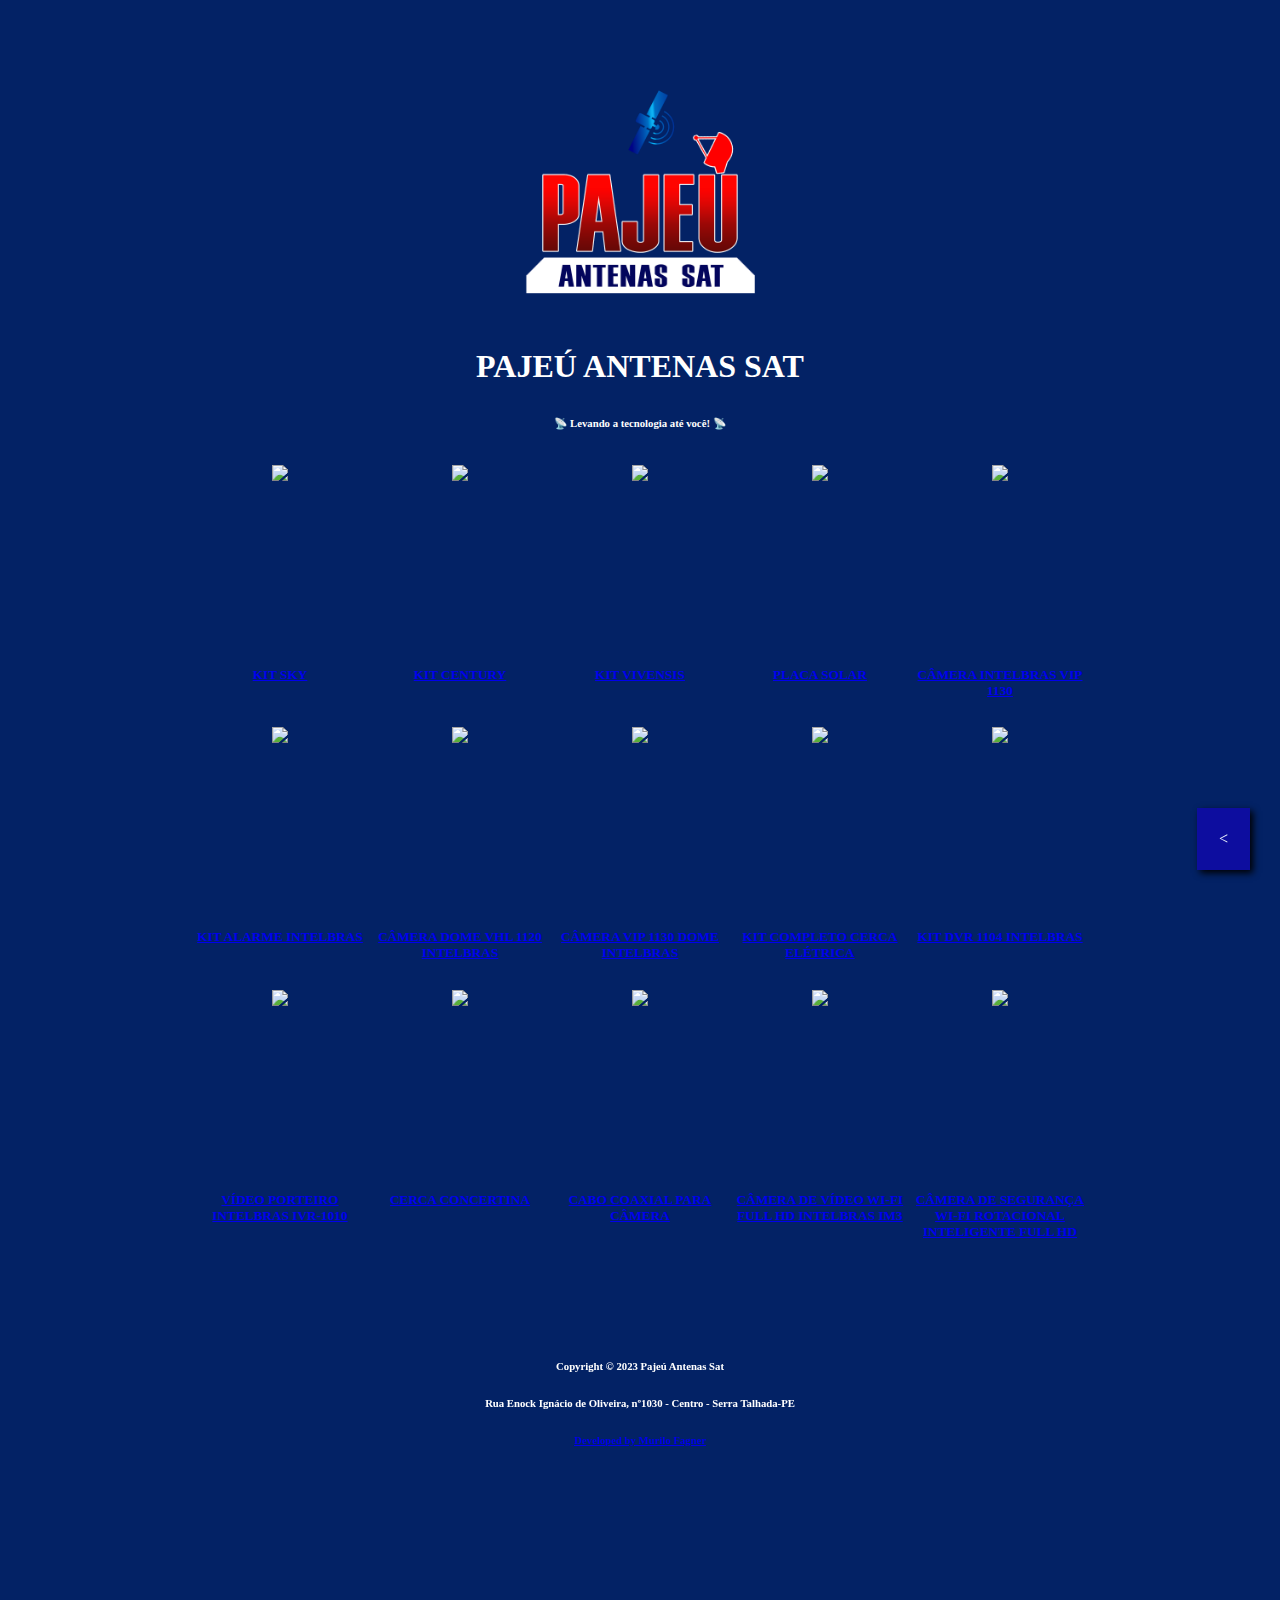
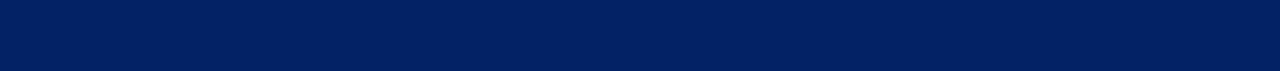
==== Produtos.html @ 621a9e15 "Update Produtos.html" ====
<!DOCTYPE html>
<html lang="pt-br">
<head>
<!-- CSS only -->
<link href="https://cdn.jsdelivr.net/npm/bootstrap@5.2.0/dist/css/bootstrap.min.css" rel="stylesheet" integrity="sha384-gH2yIJqKdNHPEq0n4Mqa/HGKIhSkIHeL5AyhkYV8i59U5AR6csBvApHHNl/vI1Bx" crossorigin="anonymous">

<link rel="icon" href="icon.png">
<meta charset="UTF-8"/>

<br/> <br/> <br/>

<style>
  body {
  
     /* height: 100vh;
     background-image: url("Imagem/back3\ copiar.png");
     background-position: center center;
     background-repeat: no-repeat;
     background-size: cover;
     background-attachment: fixed;*/
  
     /* RESUMO DO CÓDIGO ACIMA*/ 
     /* Shorthand - background
        color > image > position > repeat > size > attachent
     */
     background: rgb(3, 34, 101) url(back1.gif) center center no-repeat fixed;
   background-size: cover;
  }

</style>

<p style="text-align:center"> <a href="Video/apresentação.mp4" target="_blank"> <img src="Imagem/logo.png" vspace="2" hspace="2" width="230vh"height="230vh"> </p> </a>

<b> <h1> <strong> <p style="text-align:center">  <font color="#ffffff"> PAJEÚ ANTENAS SAT <font  face="Verdana"> </strong> </h1> 
  <h6> <p style="text-align:center"><font color="#ffffff"> 📡 Levando a tecnologia até você! 📡 </font> </h6>
</b> </p> </p>

<a id="voltar" href="index.html">&#60; </a>

<style>


 .container div{
     width: 170px;
     height: 170px;
     display: flex;
     margin: 5px;
     align-items: right;
     justify-content: center;
     position: relative;
     top: 5px;
     text-align: center;
     
  }

  .container1 div{
     width: 170px;
     height: 170px;
     display: flex;
     margin: 5px;
     align-items: right;
     justify-content: center;
     position: relative;
     top: -93px;
     text-align: center;
    
  }

  .container2 div{
     width: 170px;
     height: 170px;
     display: flex;
     margin: 5px;
     align-items: right;
     justify-content: center;
     position: relative;
     top: -190px;
     text-align: center;
     
  }

  #voltar {
    text-decoration: none;
    color: aliceblue;
    background-color: rgb(13, 13, 159);
    padding: 22px;
    position: fixed;
    right: 30px;
    bottom: 30px;
    box-shadow: 3px 3px 7px #000000;
  
  }


  .containerrodape{
    position: relative;
    top: -200px;
  }

  .container{    
     display: flex;
     justify-content: center;
     
  }

  .container1{
    display: flex;
    justify-content: center;
  }

  .container2{
    display: flex;
    justify-content: center;
  }

</style>

</head>


<body>

  <div class="container">
      <a href="http://wa.me/+5587996364531"> <div> <img src="Produtos/ca1.png"> </div> </a>
      <a href="http://wa.me/+5587996364531"> <div> <img src="Produtos/ca2.png"> </div> </a>
      <a href="http://wa.me/+5587996364531"> <div> <img src="Produtos/ca3.png"> </div> </a>
      <a href="http://wa.me/+5587996364531"> <div> <img src="Produtos/ca4.png"> </div> </a>
      <a href="http://wa.me/+5587996364531"> <div> <img src="Produtos/ca5.png"> </div> </a>
  </div>

  <div class="container">  
    <a href="http://wa.me/+5587996364531"> <div> <h5>KIT SKY</h5> </div>
    <a href="http://wa.me/+5587996364531"> <div> <h5>KIT CENTURY</h5> </div> </a>
    <a href="http://wa.me/+5587996364531"> <div> <h5>KIT VIVENSIS</h5> </div> </a>
    <a href="http://wa.me/+5587996364531"> <div> <h5>PLACA SOLAR</h5> </div> </a>
    <a href="http://wa.me/+5587996364531"> <div> <h5>CÂMERA INTELBRAS VIP 1130</h5> </div> </a>
  </div>

  <!------------------------------------------------------------------------------------------------------------->

<div class="container1">
  <a href="http://wa.me/+5587996364531"> <div> <img src="Produtos/ca6.png"> </div> </a>
  <a href="http://wa.me/+5587996364531"> <div> <img src="Produtos/ca7.png"> </div> </a>
  <a href="http://wa.me/+5587996364531"> <div> <img src="Produtos/ca8.png"> </div> </a>
  <a href="http://wa.me/+5587996364531"> <div> <img src="Produtos/ca9.png"> </div> </a>
  <a href="http://wa.me/+5587996364531"> <div> <img src="Produtos/ca10.png"> </div> </a>
</div>

<div class="container1">  
  <a href="http://wa.me/+5587996364531"> <div> <h5>KIT ALARME INTELBRAS</h5> </div> </a>
  <a href="http://wa.me/+5587996364531"> <div> <h5>CÂMERA DOME VHL 1120 INTELBRAS</h5> </div> </a>
  <a href="http://wa.me/+5587996364531"> <div> <h5>CÂMERA VIP 1130 DOME INTELBRAS</h5> </div> </a>
  <a href="http://wa.me/+5587996364531"> <div> <h5>KIT COMPLETO CERCA ELÉTRICA</h5> </div> </a>
  <a href="http://wa.me/+5587996364531"> <div> <h5>KIT DVR 1104 INTELBRAS</h5> </div> </a>
</div>

<!-------------------------------------------------------------------------------------------------------------->

<div class="container2">
  <a href="http://wa.me/+5587996364531"> <div> <img src="Produtos/ca11.png"> </div> </a>
  <a href="http://wa.me/+5587996364531"> <div> <img src="Produtos/ca12.png"> </div> </a>
  <a href="http://wa.me/+5587996364531"> <div> <img src="Produtos/ca13.png"> </div> </a>
  <a href="http://wa.me/+5587996364531"> <div> <img src="Produtos/ca14.png"> </div> </a>
  <a href="http://wa.me/+5587996364531"> <div> <img src="Produtos/ca15.png"> </div> </a>
</div>

<div class="container2">  
  <a href="http://wa.me/+5587996364531"> <div> <h5>VÍDEO PORTEIRO INTELBRAS IVR-1010</h5> </div> </a>
  <a href="http://wa.me/+5587996364531"> <div> <h5>CERCA CONCERTINA</h5> </div> </a>
  <a href="http://wa.me/+5587996364531"> <div> <h5>CABO COAXIAL PARA CÂMERA</h5> </div> </a>
  <a href="http://wa.me/+5587996364531"> <div> <h5>CÂMERA DE VÍDEO WI-FI FULL HD INTELBRAS IM3</h5> </div> </a>
  <a href="http://wa.me/+5587996364531"> <div> <h5>CÂMERA DE SEGURANÇA WI-FI ROTACIONAL INTELIGENTE FULL HD</h5> </div> </a>
</div>

</body> 

<div class="containerrodape">
      <b> <h6> <p style="text-align:center"> <font color="#ffffff"> Copyright © 2023 Pajeú Antenas Sat </b> </p> </h6>
      <h6> <p style="text-align:center"> <font color="#ffffff">  Rua Enock Ignácio de Oliveira, nº1030 - Centro - Serra Talhada-PE </p> </h6>
      <h6> <p style="text-align: center"> <font color="#ffffff"> <a href="https://www.instagram.com/murilofagnerr/" target="_bank"> Developed by Murilo Fagner </p> </h6>

 </div>

</body>
</html>
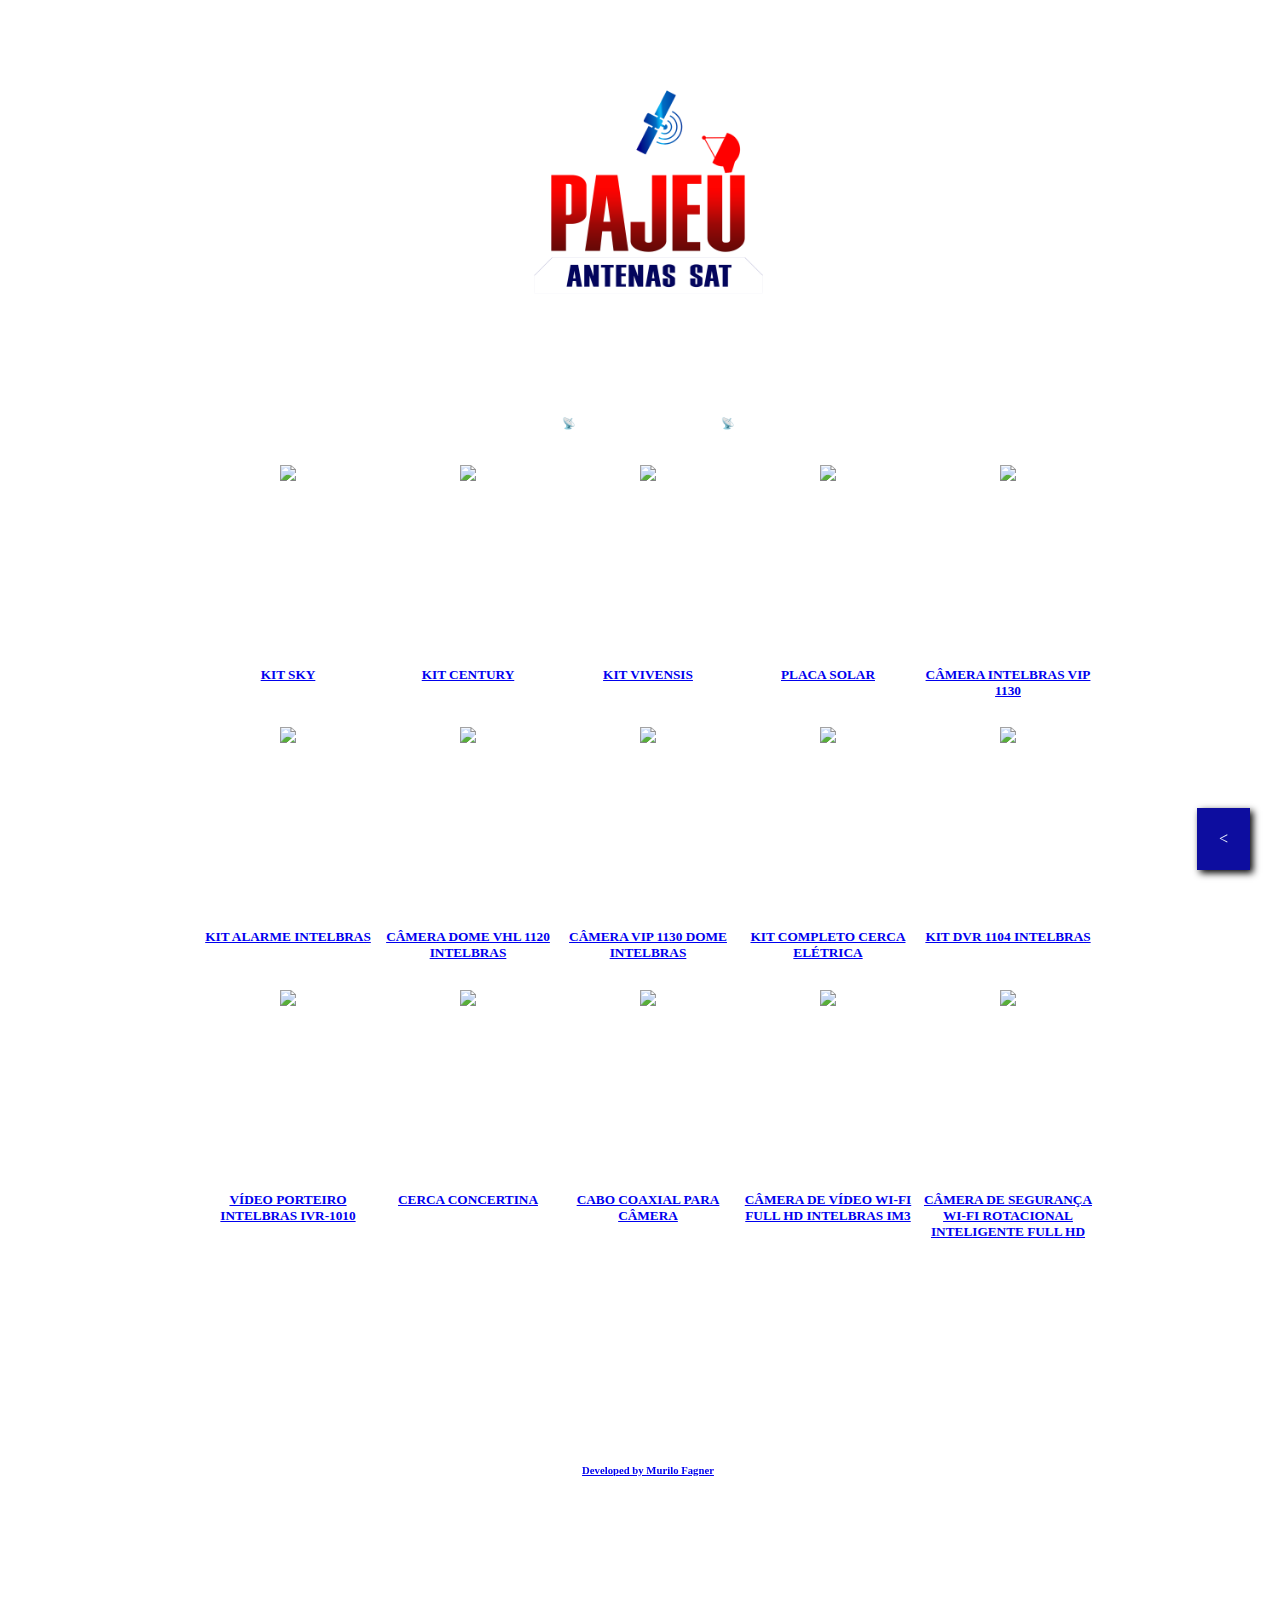
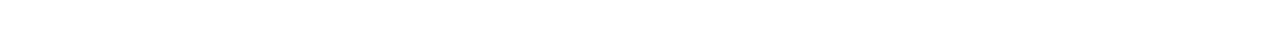
==== commit 8eb50780: "alteração" ====
--- a/Produtos.html
+++ b/Produtos.html
@@ -10,29 +10,31 @@
 <br/> <br/> <br/>
 
 <style>
-  body {
-  
-     /* height: 100vh;
-     background-image: url("Imagem/back3\ copiar.png");
-     background-position: center center;
-     background-repeat: no-repeat;
-     background-size: cover;
-     background-attachment: fixed;*/
-  
-     /* RESUMO DO CÓDIGO ACIMA*/ 
-     /* Shorthand - background
-        color > image > position > repeat > size > attachent
-     */
-     background: rgb(3, 34, 101) url(back1.gif) center center no-repeat fixed;
-   background-size: cover;
-  }
+body {
+
+height: 100vh;
+width: 100%;
+background-image: url("back1.gif");
+background-position: center center;
+background-repeat: round;
+background-position: top center;
+background-size: cover;
+background-attachment: fixed;
+
+/* RESUMO DO CÓDIGO ACIMA*/ 
+/* Shorthand - background
+   color > image > position > repeat > size > attachent
+*/
+/* background: rgb(101, 3, 3) url(back1.gif) center center no-repeat fixed;
+background-size: cover; */
+}
 
 </style>
 
 <p style="text-align:center"> <a href="Video/apresentação.mp4" target="_blank"> <img src="Imagem/logo.png" vspace="2" hspace="2" width="230vh"height="230vh"> </p> </a>
 
-<b> <h1> <strong> <p style="text-align:center">  <font color="#ffffff"> PAJEÚ ANTENAS SAT <font  face="Verdana"> </strong> </h1> 
-  <h6> <p style="text-align:center"><font color="#ffffff"> 📡 Levando a tecnologia até você! 📡 </font> </h6>
+<b> <h1> <strong> <p style="text-align:center"> <font color="#ffffff"> PAJEÚ ANTENAS SAT <font  face="Verdana"> </strong> </h1> 
+  <h6> <p style="text-align:center"> <font color="#ffffff"> 📡 Levando a tecnologia até você! 📡 </font> </h6>
 </b> </p> </p>
 
 <a id="voltar" href="index.html">&#60; </a>
@@ -94,7 +96,7 @@
 
   .containerrodape{
     position: relative;
-    top: -200px;
+    top: -170px;
   }
 
   .container{    
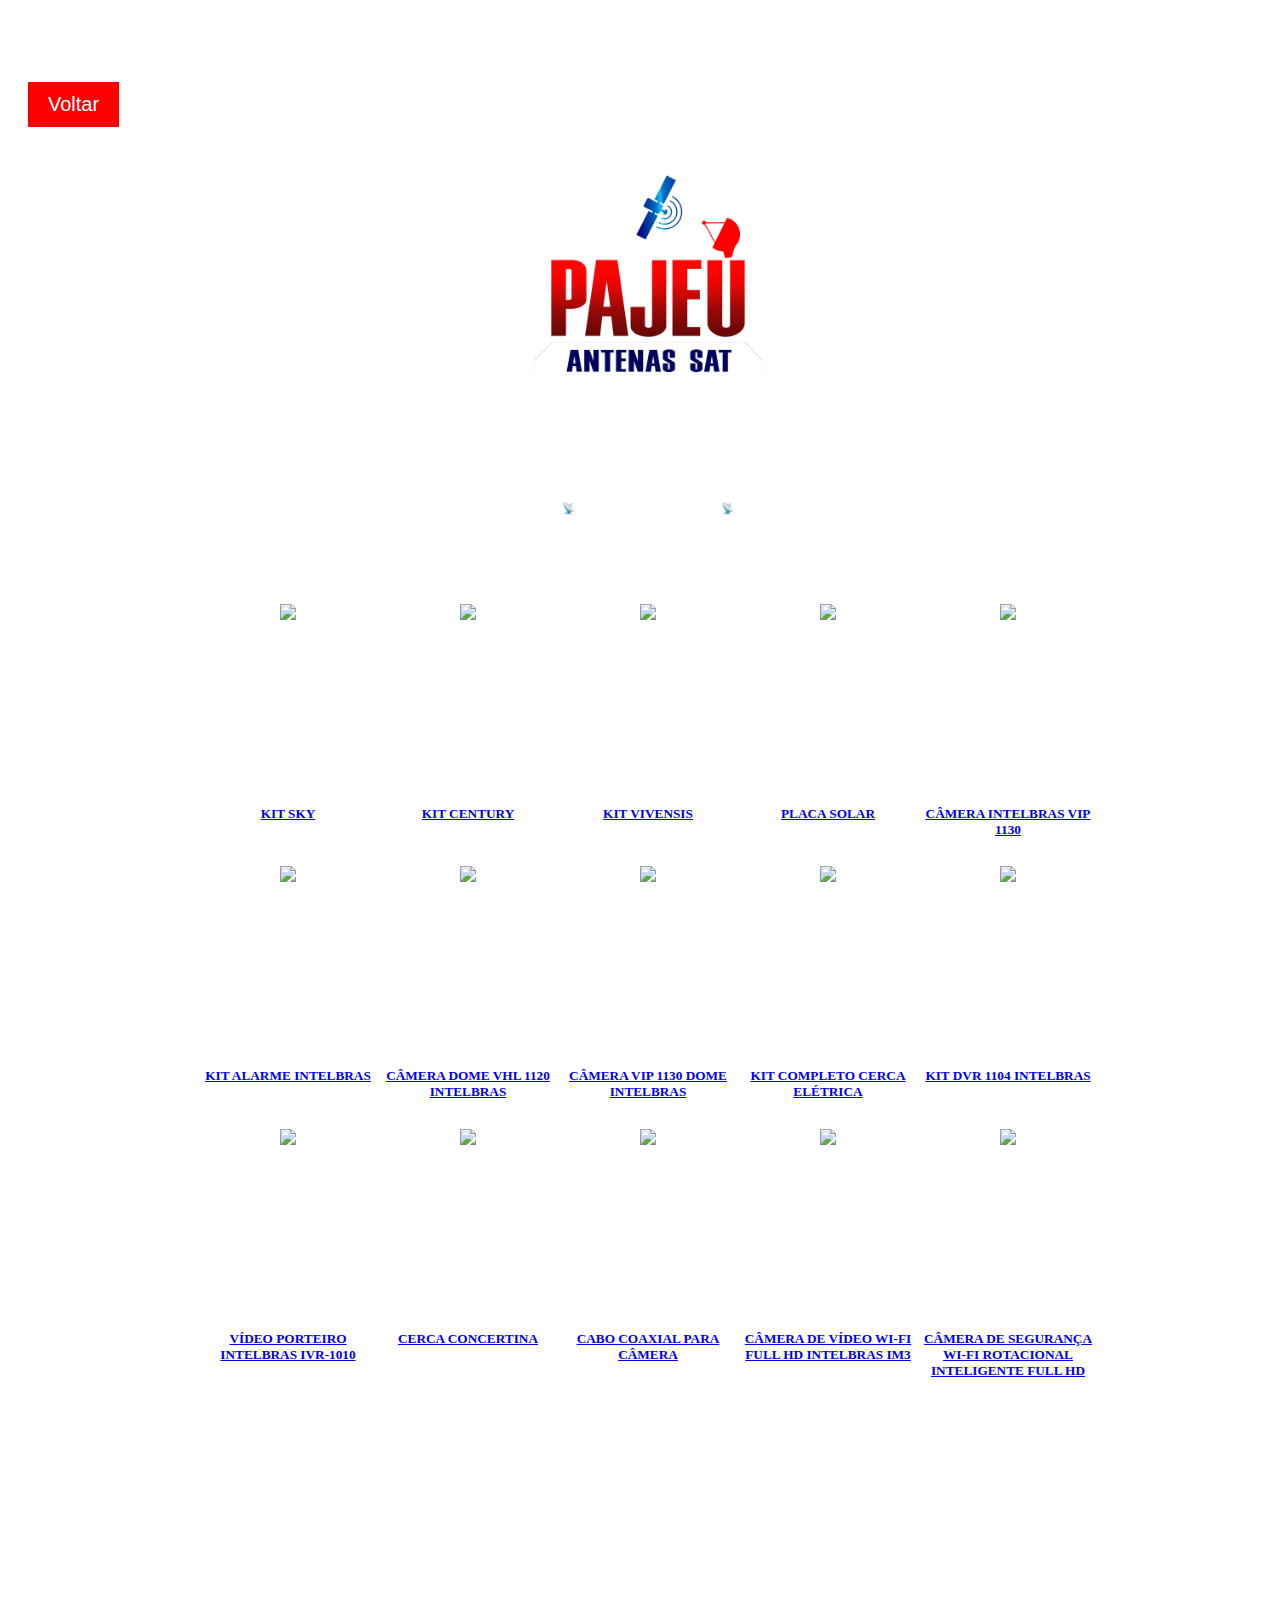
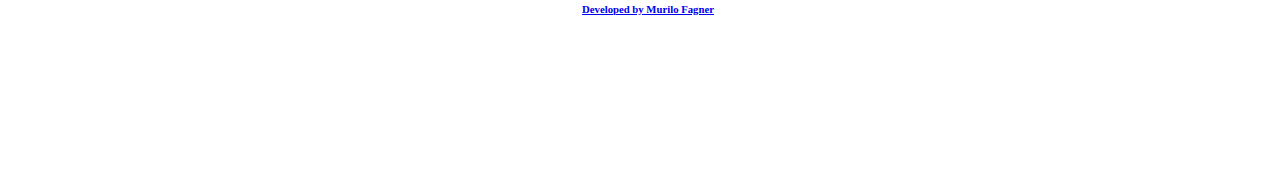
==== commit a6e9abf1: "Alteração" ====
--- a/Produtos.html
+++ b/Produtos.html
@@ -9,27 +9,53 @@
 
 <br/> <br/> <br/>
 
-<style>
+    <style>
+
 body {
 
-height: 100vh;
-width: 100%;
-background-image: url("back1.gif");
-background-position: center center;
-background-repeat: round;
-background-position: top center;
-background-size: cover;
-background-attachment: fixed;
-
-/* RESUMO DO CÓDIGO ACIMA*/ 
-/* Shorthand - background
-   color > image > position > repeat > size > attachent
-*/
-/* background: rgb(101, 3, 3) url(back1.gif) center center no-repeat fixed;
-background-size: cover; */
+  height: 100vh;
+  width: 100%;
+  background-image: url("back.gif");
+  background-position: center center;
+  background-repeat: round;
+  background-position: top center;
+
 }
 
-</style>
+     </style>
+
+<html>
+<head>
+  <title>Botão Voltar</title>
+  <style>
+    .back-button {
+      background-color: #ff0000;
+      color: white;
+      border: none;
+      padding: 11px 20px;
+      text-align: center;
+      text-decoration: none;
+      display: inline-block;
+      font-size: 20px;
+      cursor: pointer;
+      margin: 20px;
+    }
+
+    .back-button:hover {
+      background-color: #ff0000;
+    }
+  </style>
+  <script>
+    function goBack() {
+      window.history.back();
+    }
+  </script>
+</head>
+<body>
+  <button class="back-button" onclick="goBack()">Voltar</button>
+</body>
+</html>
+
 
 <p style="text-align:center"> <a href="Video/apresentação.mp4" target="_blank"> <img src="Imagem/logo.png" vspace="2" hspace="2" width="230vh"height="230vh"> </p> </a>
 
@@ -37,10 +63,9 @@
   <h6> <p style="text-align:center"> <font color="#ffffff"> 📡 Levando a tecnologia até você! 📡 </font> </h6>
 </b> </p> </p>
 
-<a id="voltar" href="index.html">&#60; </a>
+<br> <br> <br>
 
 <style>
-
 
  .container div{
      width: 170px;
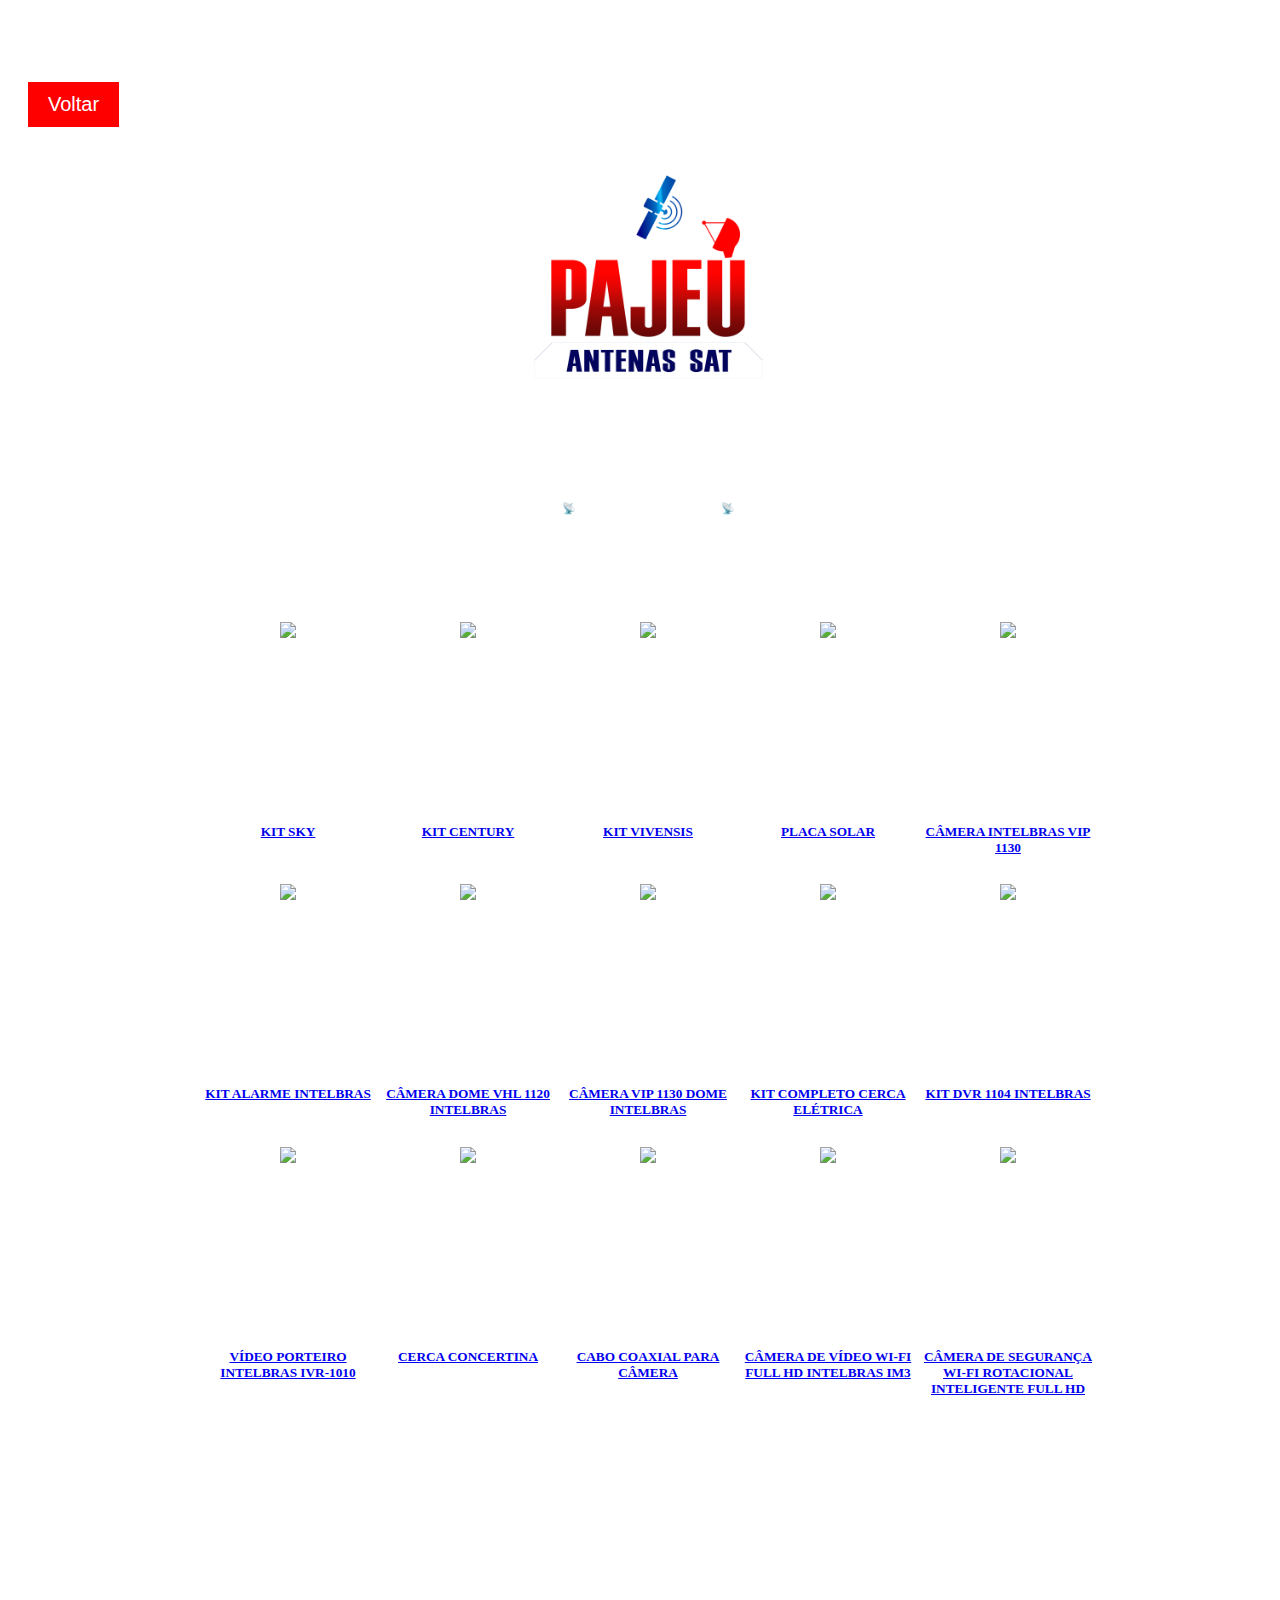
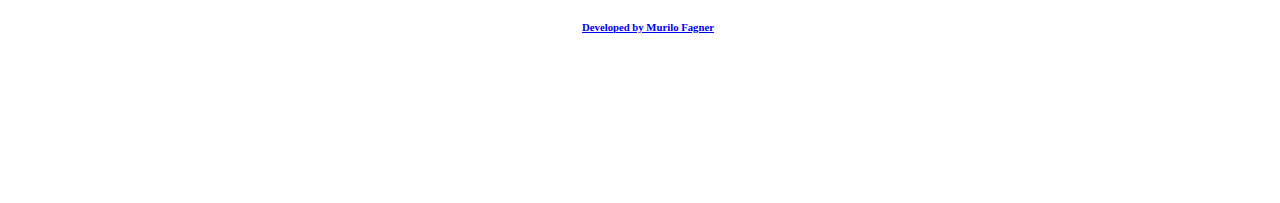
==== commit 058f7549: "Update Produtos.html" ====
--- a/Produtos.html
+++ b/Produtos.html
@@ -63,9 +63,9 @@
   <h6> <p style="text-align:center"> <font color="#ffffff"> 📡 Levando a tecnologia até você! 📡 </font> </h6>
 </b> </p> </p>
 
-<br> <br> <br>
-
-<style>
+<br> <br> <br> <br>
+
+<style>  
 
  .container div{
      width: 170px;
@@ -77,8 +77,7 @@
      position: relative;
      top: 5px;
      text-align: center;
-     
-  }
+}
 
   .container1 div{
      width: 170px;
@@ -118,7 +117,6 @@
   
   }
 
-
   .containerrodape{
     position: relative;
     top: -170px;
@@ -140,19 +138,18 @@
     justify-content: center;
   }
 
-</style>
-
-</head>
-
+    </style>
+
+  </head>
 
 <body>
 
   <div class="container">
-      <a href="http://wa.me/+5587996364531"> <div> <img src="Produtos/ca1.png"> </div> </a>
-      <a href="http://wa.me/+5587996364531"> <div> <img src="Produtos/ca2.png"> </div> </a>
-      <a href="http://wa.me/+5587996364531"> <div> <img src="Produtos/ca3.png"> </div> </a>
-      <a href="http://wa.me/+5587996364531"> <div> <img src="Produtos/ca4.png"> </div> </a>
-      <a href="http://wa.me/+5587996364531"> <div> <img src="Produtos/ca5.png"> </div> </a>
+      <div> <img src="Produtos/ca1.png"> </div> </a>
+      <div> <img src="Produtos/ca2.png"> </div> </a>
+      <div> <img src="Produtos/ca3.png"> </div> </a>
+      <div> <img src="Produtos/ca4.png"> </div> </a>
+      <div> <img src="Produtos/ca5.png"> </div> </a>
   </div>
 
   <div class="container">  
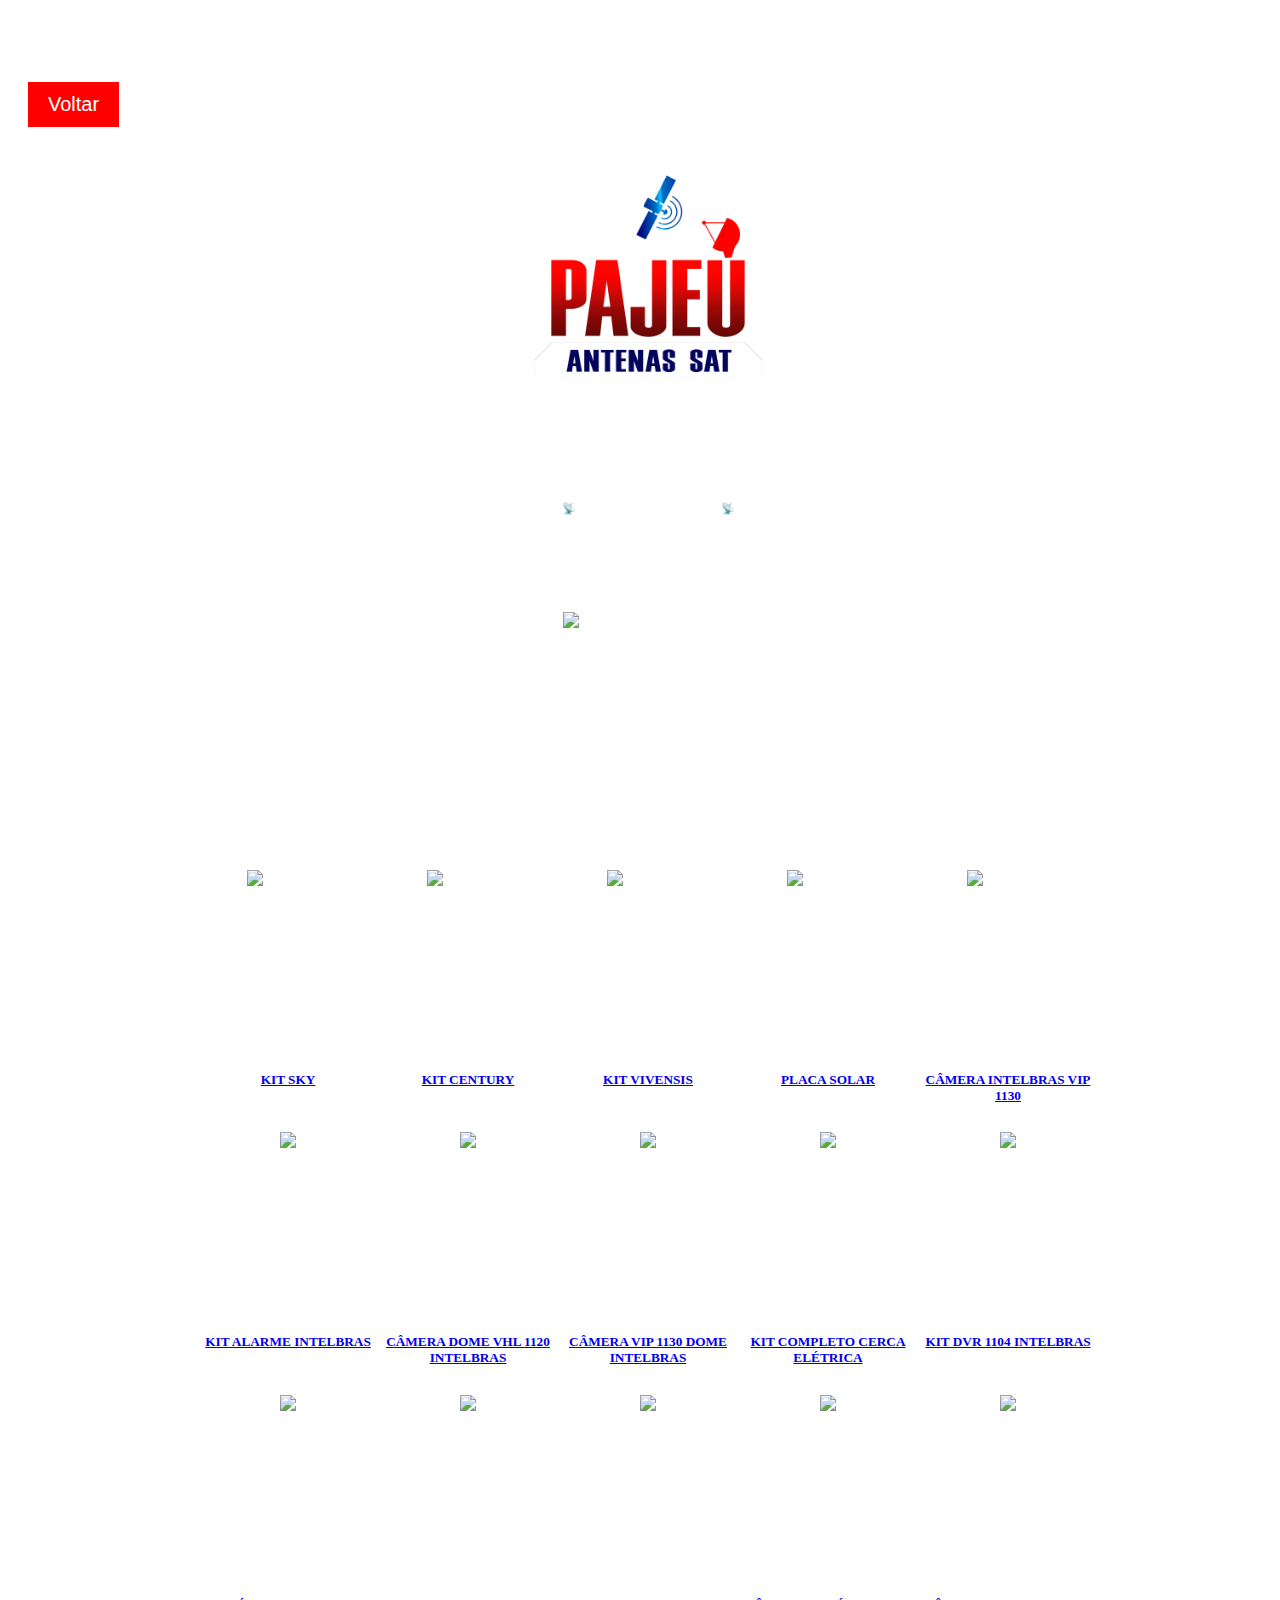
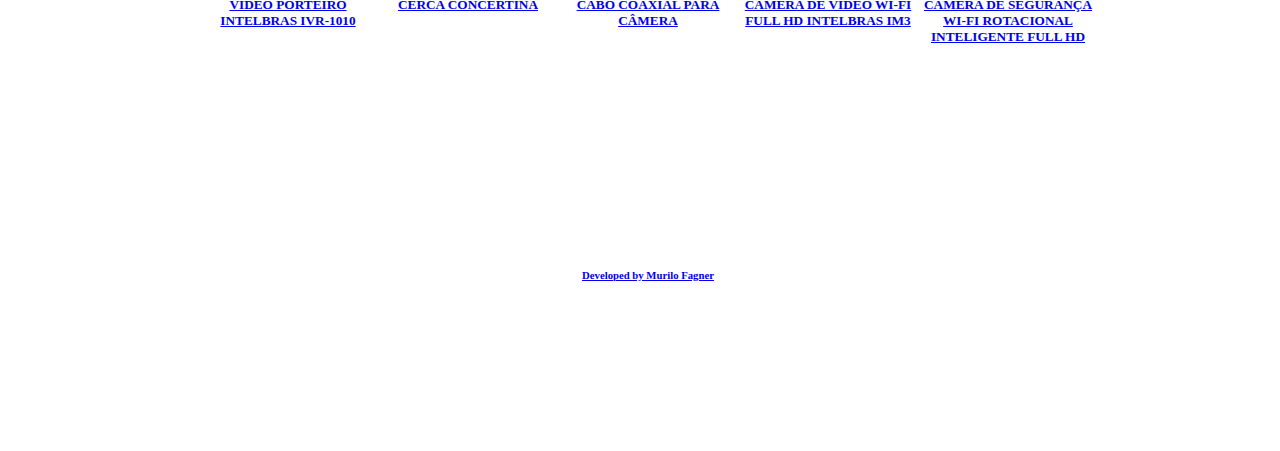
==== commit 93440317: "Update Produtos.html" ====
--- a/Produtos.html
+++ b/Produtos.html
@@ -105,6 +105,19 @@
      
   }
 
+  .container3 div{
+     width: 170px;
+     height: 170px;
+     display: flex;
+     margin: 5px;
+     align-items: right;
+     justify-content: center;
+     position: relative;
+     top: -50px;
+     text-align: center;
+     
+  }
+
   #voltar {
     text-decoration: none;
     color: aliceblue;
@@ -116,7 +129,7 @@
     box-shadow: 3px 3px 7px #000000;
   
   }
-
+ 
   .containerrodape{
     position: relative;
     top: -170px;
@@ -138,18 +151,113 @@
     justify-content: center;
   }
 
+  .container3{
+    display: flex;
+    justify-content: center;
+  }
+
     </style>
 
   </head>
 
+
+  <!-----------------CÓDIGO COMEÇA AQUI---COM CSS------------------->
+
+  <style>    
+
+.modal 
+  display: none;
+  position: fixed;
+  z-index: 1;
+  padding-top: 200px;
+  left: 0;
+  top: 0;
+  width: 100%;
+  height: 100%;
+  overflow: auto;
+  background-color: rgba(36, 2, 2, 0.9);
+}
+
+.modal-content {
+  margin: auto;
+  display: block;
+  width: auto;
+  max-width: 90%;
+  max-height: 90%;
+}
+
+.close {
+  color: #fff;
+  float: right;
+  font-size: 80px;
+  font-weight: bold;
+  padding: 10px;
+  cursor: pointer;
+}
+
+.close:hover {
+  color: #999;
+}
+
+.body {
+  margin: 0;
+}
+
+#bottom{
+  height: 230px;
+  width: 170px;
+  margin: auto;
+}
+
+  </style>
+
+<!-------------------AQUI COMEÇA O JAVASCRIPT---------------------->
+
+<script>
+
+  function openModal(imgElement) {
+    var modal = document.getElementById("myModal");
+    var modalImg = document.getElementById("imgModal");
+    
+    modal.style.display = "block";
+    modalImg.src = imgElement.src;
+  }
+  
+  function closeModal() {
+    var modal = document.getElementById("myModal");
+    
+    modal.style.display = "none";
+  }
+    </script>
+
+<script src="script.js"></script>
+
+<!---------------AQUI EMBAIXO É O CÓDIGO HTML---------------------->
+
 <body>
 
+  <section id="bottom">
+    <img src="Produtos/ca1.png" onclick="openModal(this)" width="170px">
+  </section>
+    
+    <div id="myModal" class="modal">
+      <span class="close" onclick="closeModal()">&times;</span>
+      <img class="modal-content" id="imgModal">
+    </div>
+
+</body>
+
+<!---------------------FINAL DO CÓDIGO HTML------------------------>
+
+
+<body>
+
   <div class="container">
-      <div> <img src="Produtos/ca1.png"> </div> </a>
-      <div> <img src="Produtos/ca2.png"> </div> </a>
-      <div> <img src="Produtos/ca3.png"> </div> </a>
-      <div> <img src="Produtos/ca4.png"> </div> </a>
-      <div> <img src="Produtos/ca5.png"> </div> </a>
+      <div> <img src="Produtos/ca1.png"> </div>
+      <div> <img src="Produtos/ca2.png"> </div> 
+      <div> <img src="Produtos/ca3.png"> </div>
+      <div> <img src="Produtos/ca4.png"> </div>
+      <div> <img src="Produtos/ca5.png"> </div>
   </div>
 
   <div class="container">  
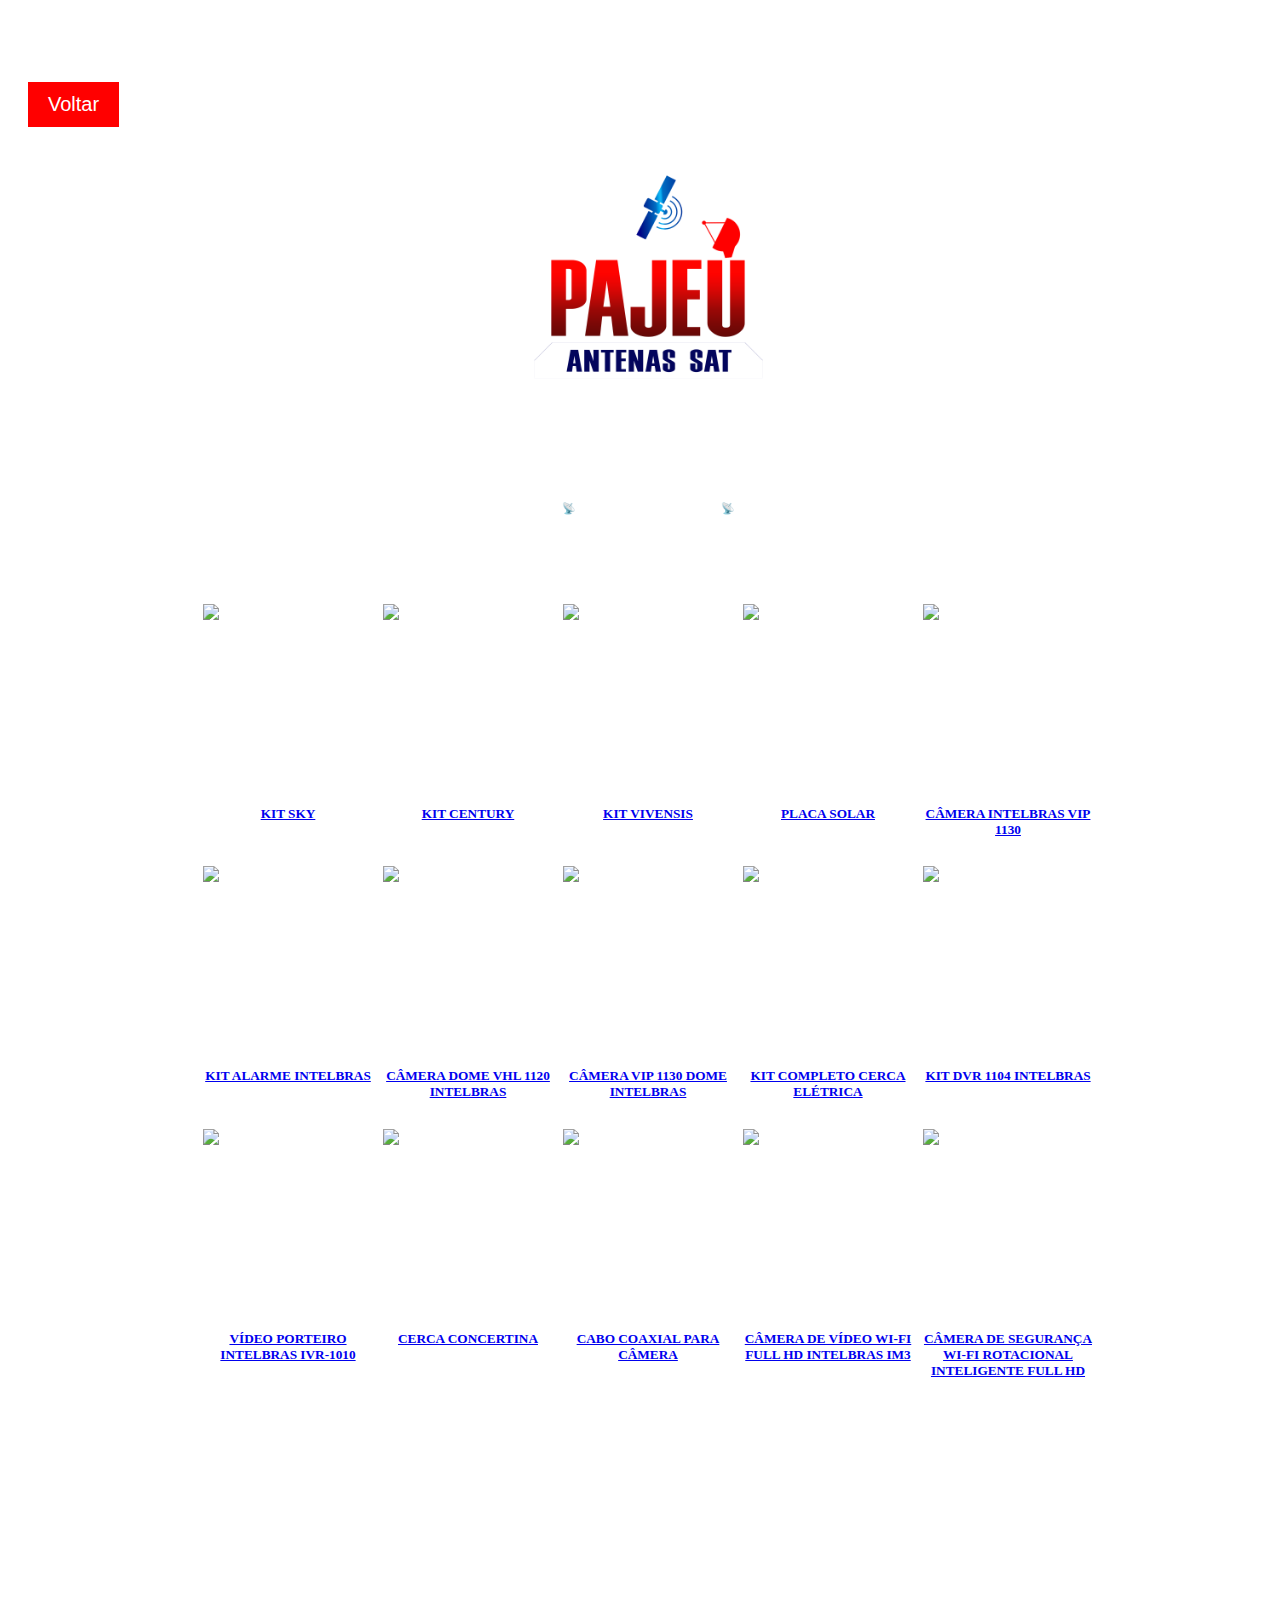
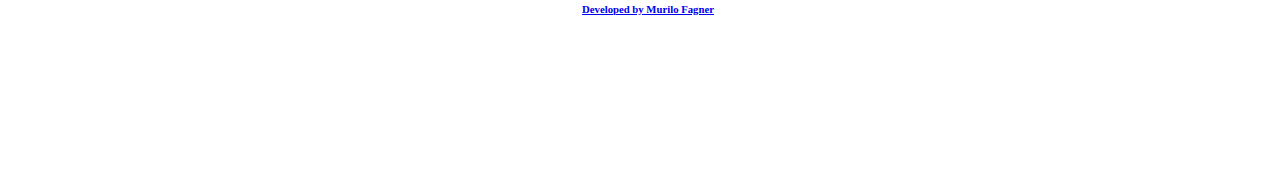
==== commit dd9da535: "alteração" ====
--- a/Produtos.html
+++ b/Produtos.html
@@ -63,7 +63,7 @@
   <h6> <p style="text-align:center"> <font color="#ffffff"> 📡 Levando a tecnologia até você! 📡 </font> </h6>
 </b> </p> </p>
 
-<br> <br> <br> <br>
+<br> <br> <br>
 
 <style>  
 
@@ -161,11 +161,11 @@
   </head>
 
 
-  <!-----------------CÓDIGO COMEÇA AQUI---COM CSS------------------->
+  <!-----------------COMEÇA--AQUI--O--CSS------------------->
 
   <style>    
 
-.modal 
+.modal {
   display: none;
   position: fixed;
   z-index: 1;
@@ -203,12 +203,6 @@
   margin: 0;
 }
 
-#bottom{
-  height: 230px;
-  width: 170px;
-  margin: auto;
-}
-
   </style>
 
 <!-------------------AQUI COMEÇA O JAVASCRIPT---------------------->
@@ -236,31 +230,17 @@
 
 <body>
 
-  <section id="bottom">
-    <img src="Produtos/ca1.png" onclick="openModal(this)" width="170px">
-  </section>
-    
-    <div id="myModal" class="modal">
-      <span class="close" onclick="closeModal()">&times;</span>
-      <img class="modal-content" id="imgModal">
-    </div>
-
-</body>
-
-<!---------------------FINAL DO CÓDIGO HTML------------------------>
-
-
-<body>
-
   <div class="container">
-      <div> <img src="Produtos/ca1.png"> </div>
-      <div> <img src="Produtos/ca2.png"> </div> 
-      <div> <img src="Produtos/ca3.png"> </div>
-      <div> <img src="Produtos/ca4.png"> </div>
-      <div> <img src="Produtos/ca5.png"> </div>
-  </div>
-
-  <div class="container">  
+
+    <div> <img src="Produtos/ca1.png"onclick=" openModal(this)"alt="Imagem" width="170px"> </div>
+    <div> <img src="Produtos/ca2.png"onclick=" openModal(this)"alt="Imagem" width="170px"> </div>
+    <div> <img src="Produtos/ca3.png"onclick=" openModal(this)"alt="Imagem" width="170px"> </div>
+    <div> <img src="Produtos/ca4.png"onclick=" openModal(this)"alt="Imagem" width="170px"> </div>
+    <div> <img src="Produtos/ca5.png"onclick=" openModal(this)"alt="Imagem" width="170px"> </div>
+
+   </div>
+
+   <div class="container">  
     <a href="http://wa.me/+5587996364531"> <div> <h5>KIT SKY</h5> </div>
     <a href="http://wa.me/+5587996364531"> <div> <h5>KIT CENTURY</h5> </div> </a>
     <a href="http://wa.me/+5587996364531"> <div> <h5>KIT VIVENSIS</h5> </div> </a>
@@ -268,43 +248,56 @@
     <a href="http://wa.me/+5587996364531"> <div> <h5>CÂMERA INTELBRAS VIP 1130</h5> </div> </a>
   </div>
 
-  <!------------------------------------------------------------------------------------------------------------->
-
-<div class="container1">
-  <a href="http://wa.me/+5587996364531"> <div> <img src="Produtos/ca6.png"> </div> </a>
-  <a href="http://wa.me/+5587996364531"> <div> <img src="Produtos/ca7.png"> </div> </a>
-  <a href="http://wa.me/+5587996364531"> <div> <img src="Produtos/ca8.png"> </div> </a>
-  <a href="http://wa.me/+5587996364531"> <div> <img src="Produtos/ca9.png"> </div> </a>
-  <a href="http://wa.me/+5587996364531"> <div> <img src="Produtos/ca10.png"> </div> </a>
+
+
+  <div class="container1">
+
+    <div> <img src="Produtos/ca6.png"onclick=" openModal(this)"alt="Imagem" width="170px"> </div>
+    <div> <img src="Produtos/ca7.png"onclick=" openModal(this)"alt="Imagem" width="170px"> </div>
+    <div> <img src="Produtos/ca8.png"onclick=" openModal(this)"alt="Imagem" width="170px"> </div>
+    <div> <img src="Produtos/ca9.png"onclick=" openModal(this)"alt="Imagem" width="170px"> </div>
+    <div> <img src="Produtos/ca10.png"onclick=" openModal(this)"alt="Imagem" width="170px"> </div>
+
+   </div>
+
+   <div class="container1">  
+    <a href="http://wa.me/+5587996364531"> <div> <h5>KIT ALARME INTELBRAS</h5> </div> </a>
+    <a href="http://wa.me/+5587996364531"> <div> <h5>CÂMERA DOME VHL 1120 INTELBRAS</h5> </div> </a>
+    <a href="http://wa.me/+5587996364531"> <div> <h5>CÂMERA VIP 1130 DOME INTELBRAS</h5> </div> </a>
+    <a href="http://wa.me/+5587996364531"> <div> <h5>KIT COMPLETO CERCA ELÉTRICA</h5> </div> </a>
+    <a href="http://wa.me/+5587996364531"> <div> <h5>KIT DVR 1104 INTELBRAS</h5> </div> </a>
+  </div>
+
+
+
+  <div class="container2">
+
+    <div> <img src="Produtos/ca11.png"onclick=" openModal(this)"alt="Imagem" width="170px"> </div>
+    <div> <img src="Produtos/ca12.png"onclick=" openModal(this)"alt="Imagem" width="170px"> </div>
+    <div> <img src="Produtos/ca13.png"onclick=" openModal(this)"alt="Imagem" width="170px"> </div>
+    <div> <img src="Produtos/ca14.png"onclick=" openModal(this)"alt="Imagem" width="170px"> </div>
+    <div> <img src="Produtos/ca15.png"onclick=" openModal(this)"alt="Imagem" width="170px"> </div>
+
+   </div>
+
+   <div class="container2">  
+    <a href="http://wa.me/+5587996364531"> <div> <h5>VÍDEO PORTEIRO INTELBRAS IVR-1010</h5> </div> </a>
+    <a href="http://wa.me/+5587996364531"> <div> <h5>CERCA CONCERTINA</h5> </div> </a>
+    <a href="http://wa.me/+5587996364531"> <div> <h5>CABO COAXIAL PARA CÂMERA</h5> </div> </a>
+    <a href="http://wa.me/+5587996364531"> <div> <h5>CÂMERA DE VÍDEO WI-FI FULL HD INTELBRAS IM3</h5> </div> </a>
+    <a href="http://wa.me/+5587996364531"> <div> <h5>CÂMERA DE SEGURANÇA WI-FI ROTACIONAL INTELIGENTE FULL HD</h5> </div> </a>
+  </div>
+
+
+
+<div id="myModal" class="modal">
+  <span class="close" onclick="closeModal()">&times;</span>
+  <img class="modal-content" id="imgModal">
 </div>
 
-<div class="container1">  
-  <a href="http://wa.me/+5587996364531"> <div> <h5>KIT ALARME INTELBRAS</h5> </div> </a>
-  <a href="http://wa.me/+5587996364531"> <div> <h5>CÂMERA DOME VHL 1120 INTELBRAS</h5> </div> </a>
-  <a href="http://wa.me/+5587996364531"> <div> <h5>CÂMERA VIP 1130 DOME INTELBRAS</h5> </div> </a>
-  <a href="http://wa.me/+5587996364531"> <div> <h5>KIT COMPLETO CERCA ELÉTRICA</h5> </div> </a>
-  <a href="http://wa.me/+5587996364531"> <div> <h5>KIT DVR 1104 INTELBRAS</h5> </div> </a>
-</div>
-
-<!-------------------------------------------------------------------------------------------------------------->
-
-<div class="container2">
-  <a href="http://wa.me/+5587996364531"> <div> <img src="Produtos/ca11.png"> </div> </a>
-  <a href="http://wa.me/+5587996364531"> <div> <img src="Produtos/ca12.png"> </div> </a>
-  <a href="http://wa.me/+5587996364531"> <div> <img src="Produtos/ca13.png"> </div> </a>
-  <a href="http://wa.me/+5587996364531"> <div> <img src="Produtos/ca14.png"> </div> </a>
-  <a href="http://wa.me/+5587996364531"> <div> <img src="Produtos/ca15.png"> </div> </a>
-</div>
-
-<div class="container2">  
-  <a href="http://wa.me/+5587996364531"> <div> <h5>VÍDEO PORTEIRO INTELBRAS IVR-1010</h5> </div> </a>
-  <a href="http://wa.me/+5587996364531"> <div> <h5>CERCA CONCERTINA</h5> </div> </a>
-  <a href="http://wa.me/+5587996364531"> <div> <h5>CABO COAXIAL PARA CÂMERA</h5> </div> </a>
-  <a href="http://wa.me/+5587996364531"> <div> <h5>CÂMERA DE VÍDEO WI-FI FULL HD INTELBRAS IM3</h5> </div> </a>
-  <a href="http://wa.me/+5587996364531"> <div> <h5>CÂMERA DE SEGURANÇA WI-FI ROTACIONAL INTELIGENTE FULL HD</h5> </div> </a>
-</div>
-
-</body> 
+</body>
+
+<!---------------------FINAL DO CÓDIGO HTML------------------------>
 
 <div class="containerrodape">
       <b> <h6> <p style="text-align:center"> <font color="#ffffff"> Copyright © 2023 Pajeú Antenas Sat </b> </p> </h6>
